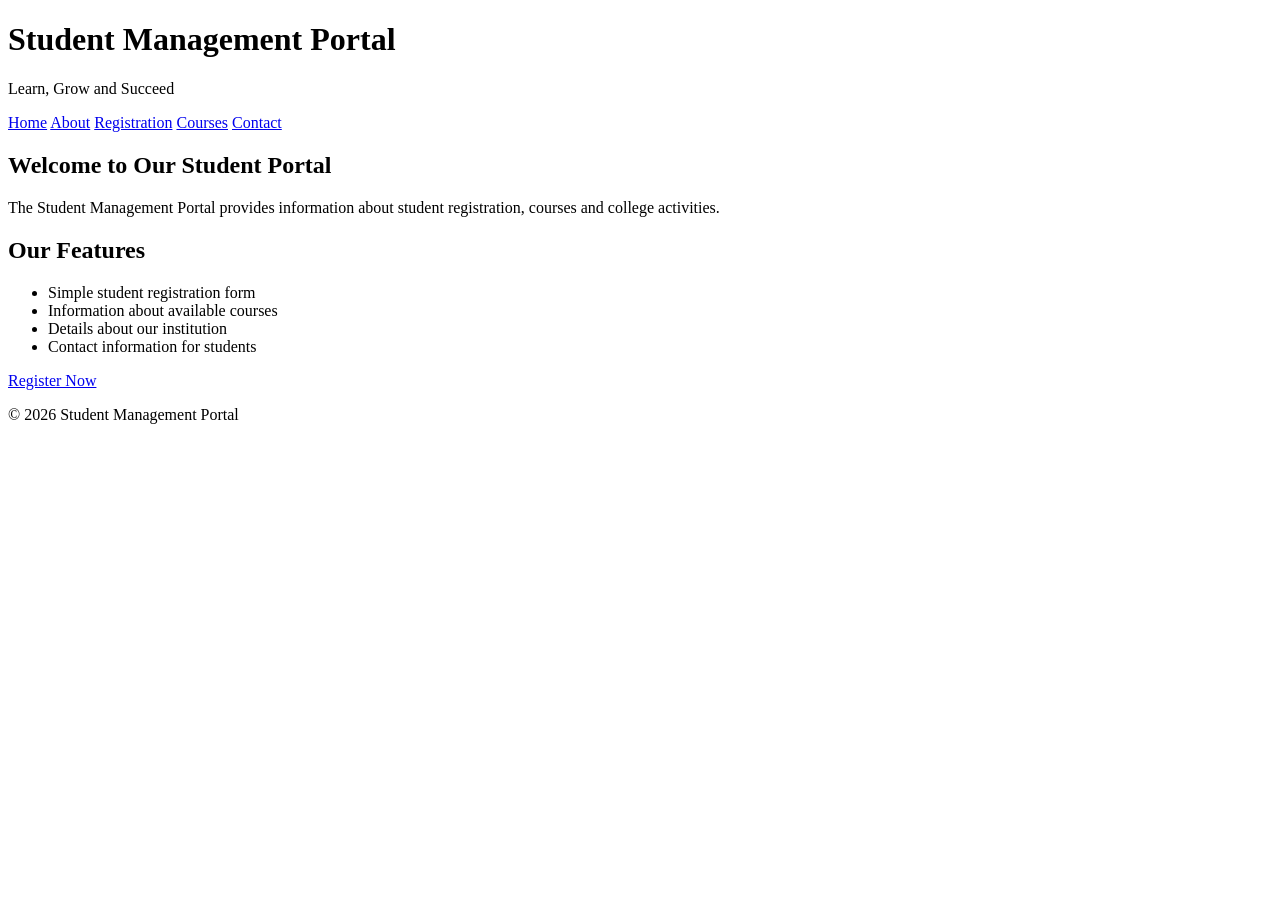
==== index.html @ ea018f10 "Add index.html home page" ====
<!DOCTYPE html>
<html lang="en">
<head>
    <meta charset="UTF-8">
    <meta name="viewport" content="width=device-width, initial-scale=1.0">
    <title>Home - Student Management Portal</title>
    <link rel="stylesheet" href="style.css">
</head>
<body>

<header>
    <h1>Student Management Portal</h1>
    <p>Learn, Grow and Succeed</p>
</header>

<nav>
    <a href="index.html">Home</a>
    <a href="about.html">About</a>
    <a href="registration.html">Registration</a>
    <a href="courses.html">Courses</a>
    <a href="contact.html">Contact</a>
</nav>

<main>
    <h2>Welcome to Our Student Portal</h2>

    <p>
        The Student Management Portal provides information about
        student registration, courses and college activities.
    </p>

    <h2>Our Features</h2>

    <ul>
        <li>Simple student registration form</li>
        <li>Information about available courses</li>
        <li>Details about our institution</li>
        <li>Contact information for students</li>
    </ul>

    <a class="button" href="registration.html">
        Register Now
    </a>
</main>

<footer>
    <p>&copy; 2026 Student Management Portal</p>
</footer>

</body>
</html>
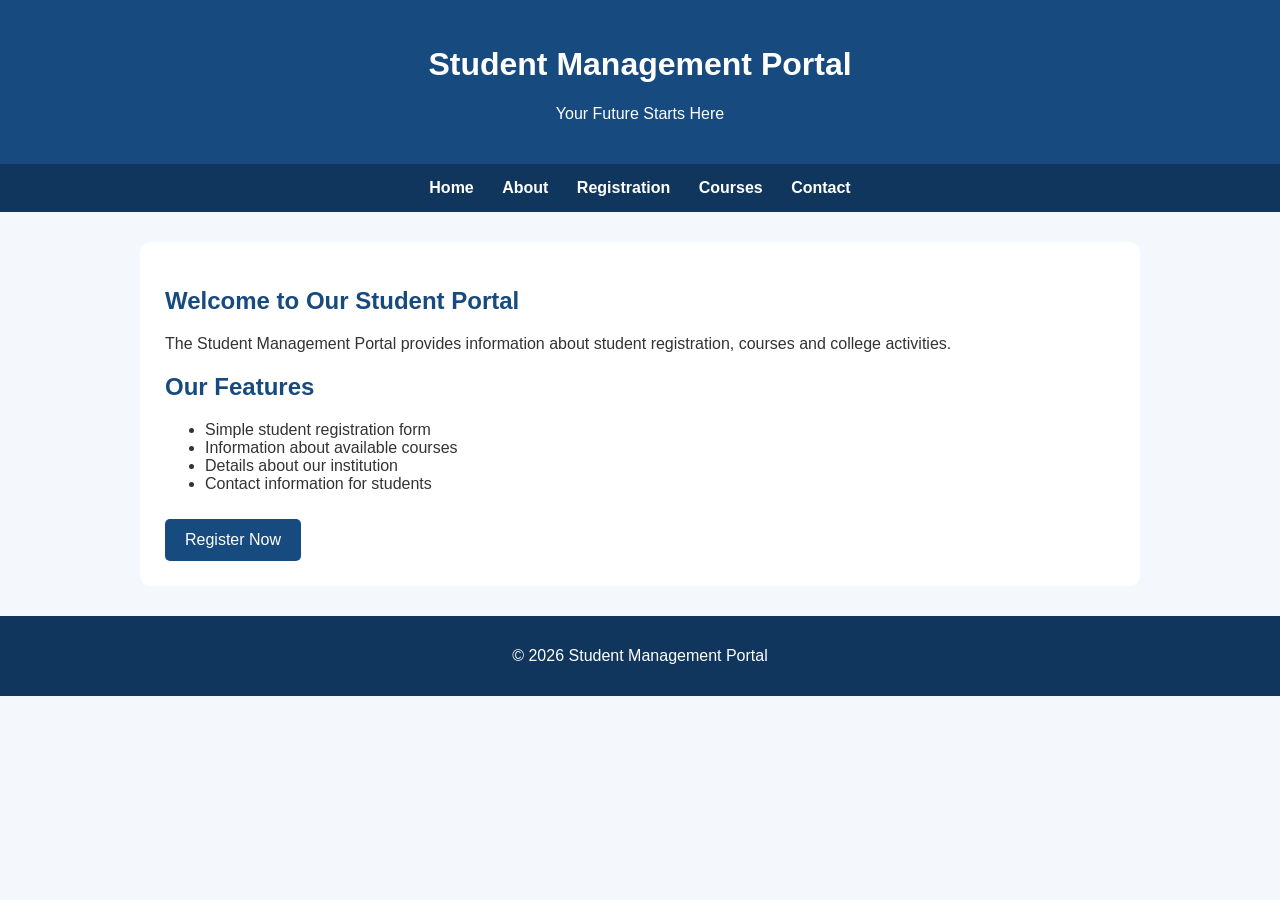
==== commit 81c56798: "Update home page content" ====
--- a/index.html
+++ b/index.html
@@ -10,7 +10,7 @@
 
 <header>
     <h1>Student Management Portal</h1>
-    <p>Learn, Grow and Succeed</p>
+    <p>Your Future Starts Here</p>
 </header>
 
 <nav>
@@ -48,4 +48,4 @@
 </footer>
 
 </body>
-</html>+</html>
--- a/style.css
+++ b/style.css
@@ -0,0 +1,117 @@
+* {
+    box-sizing: border-box;
+}
+
+body {
+    margin: 0;
+    font-family: Arial, sans-serif;
+    background-color: #f4f7fb;
+    color: #333;
+}
+
+header {
+    background-color: #174a7e;
+    color: white;
+    text-align: center;
+    padding: 25px;
+}
+
+nav {
+    background-color: #10365d;
+    text-align: center;
+    padding: 15px;
+}
+
+nav a {
+    color: white;
+    text-decoration: none;
+    margin: 0 12px;
+    font-weight: bold;
+}
+
+nav a:hover {
+    color: #ffd166;
+}
+
+main {
+    max-width: 1000px;
+    margin: 30px auto;
+    padding: 25px;
+    background-color: white;
+    border-radius: 10px;
+}
+
+h2 {
+    color: #174a7e;
+}
+
+.button {
+    display: inline-block;
+    background-color: #174a7e;
+    color: white;
+    padding: 12px 20px;
+    text-decoration: none;
+    border-radius: 5px;
+    margin-top: 10px;
+}
+
+label {
+    display: block;
+    margin-top: 15px;
+    font-weight: bold;
+}
+
+input, select, textarea {
+    width: 100%;
+    padding: 10px;
+    margin-top: 6px;
+    border: 1px solid #bbb;
+    border-radius: 5px;
+}
+
+button {
+    margin-top: 20px;
+    padding: 12px 20px;
+    background-color: #174a7e;
+    color: white;
+    border: none;
+    border-radius: 5px;
+    cursor: pointer;
+}
+
+table {
+    width: 100%;
+    border-collapse: collapse;
+    margin-top: 20px;
+}
+
+th, td {
+    border: 1px solid #ccc;
+    padding: 12px;
+    text-align: left;
+}
+
+th {
+    background-color: #174a7e;
+    color: white;
+}
+
+footer {
+    text-align: center;
+    background-color: #10365d;
+    color: white;
+    padding: 15px;
+    margin-top: 30px;
+}
+
+@media (max-width: 600px) {
+    nav a {
+        display: inline-block;
+        margin: 8px;
+    }
+
+    main {
+        margin: 15px;
+        padding: 18px;
+    }
+}
